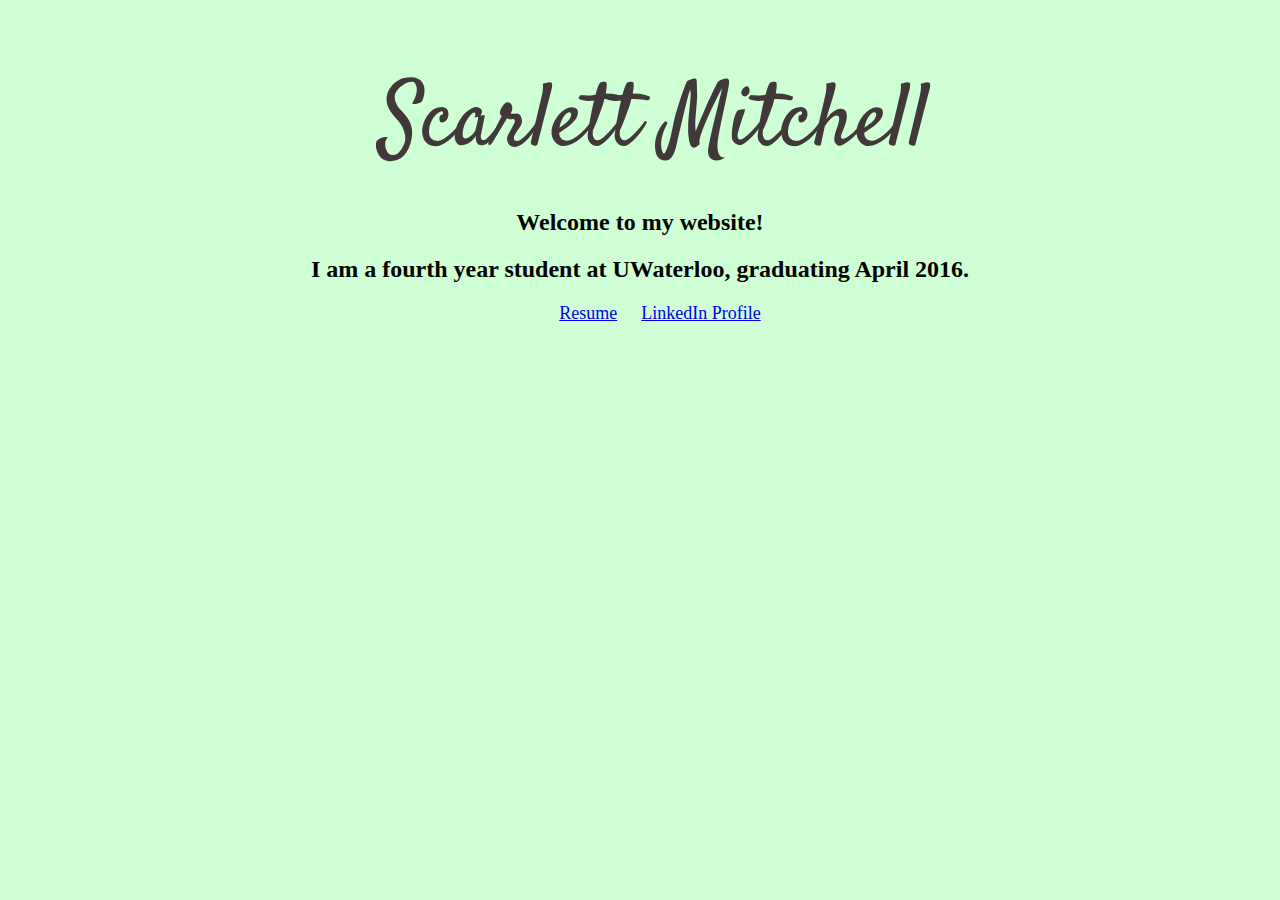
==== index.html @ d78d8861 "Update index.html" ====
<!DOCtypeHTML>
<title>Scarlett Mitchell</title>
<head>
	<link href='http://fonts.googleapis.com/css?family=Satisfy' rel='stylesheet' type='text/css'>
<style>
body {
	text-align: center;
	font-family: verdana;
	background: rgba(160,255,170,0.5);
}
h1 {
	font-family: 'Satisfy', cursive;
	font-weight: 300;
	font-size: 90px;
	margin: 60px 0 0 30px;
	color: #413839;
}
a {
	font: verdana;
}
li {
	display: inline;
	padding: 0 10px 0 10px;
	font-size:18px;
	font-family: verdana;
}
@media (max-width: 500px) {
	h1 {
		font-size: 60px;
	}
	h2 {
		font-size: 16px;
	}
	li {
		display: block;
		padding: 5px;
	}
}
</style>
</head>
<body>
	<h1>Scarlett Mitchell</h1>
	<h2>Welcome to my website!<h2>
	<h2>I am a fourth year student at UWaterloo, graduating April 2016.</h2>
	<ul>
		<li><a href="#">Resume</a href></li>
		<li><a href="https://ca.linkedin.com/in/scarlettmitchell" target="_blank">LinkedIn Profile</a href></li>
	</ul>
</body>
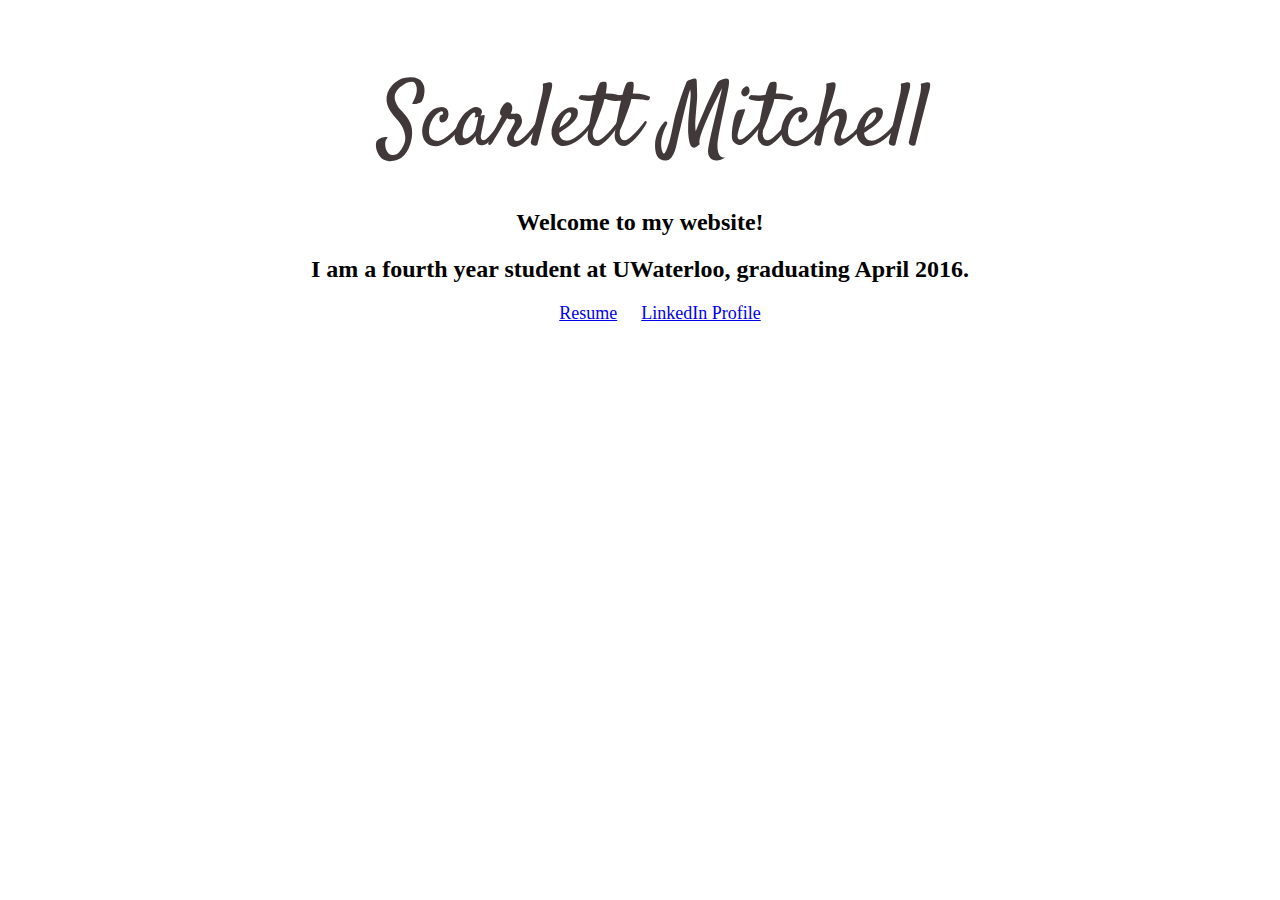
==== commit d678b7b2: "Update index.html" ====
--- a/index.html
+++ b/index.html
@@ -6,7 +6,7 @@
 body {
 	text-align: center;
 	font-family: verdana;
-	background: rgba(160,255,170,0.5);
+	background: rgba(160,255,170,0);
 }
 h1 {
 	font-family: 'Satisfy', cursive;
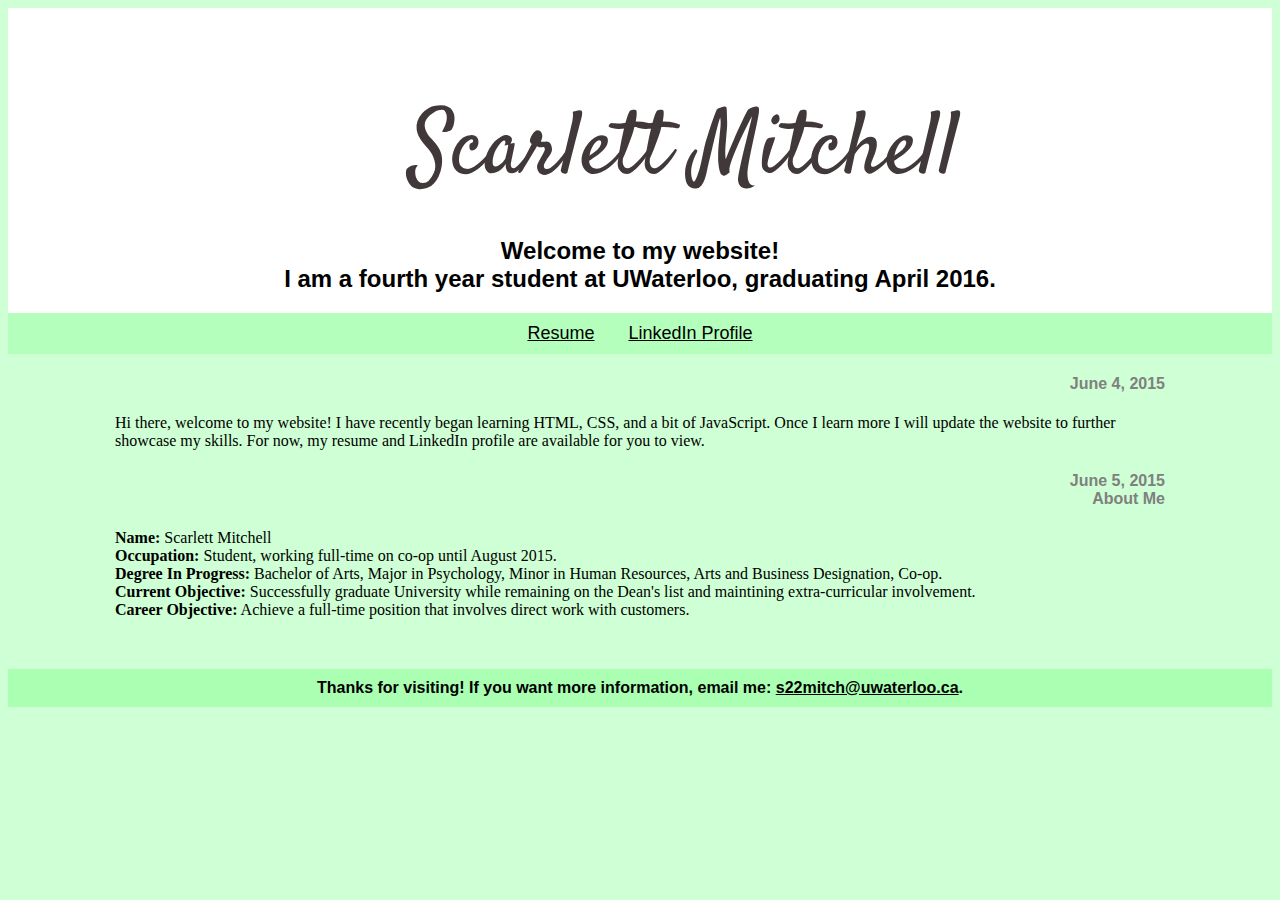
==== commit d1e3a7f9: "Update index" ====
--- a/index.html
+++ b/index.html
@@ -6,44 +6,93 @@
 body {
 	text-align: center;
 	font-family: verdana;
-	background: rgba(160,255,170,0);
+	background: rgba(160,255,170,0.5);
 }
 h1 {
 	font-family: 'Satisfy', cursive;
 	font-weight: 300;
 	font-size: 90px;
-	margin: 60px 0 0 30px;
+	margin: 40px 0 0 90px;
 	color: #413839;
+	text-align: center;
+}
+h2 {
+	font-family: helvetica;
+}
+header {
+	background: url("");
+	background-size: 100%;
+	background-position: 0px;
+	background-color: white;
+	padding-top: 40px;
 }
 a {
-	font: verdana;
+	font-family: helvetica;
+	color: black;
 }
 li {
 	display: inline;
-	padding: 0 10px 0 10px;
-	font-size:18px;
+	padding: 0 15px 0 15px;
+	font-size: 18px;
+}
+ul {
+	padding: 10px;
+	background: rgba(160,255,170,0.8);
+}
+h4 {
+	text-align: right;
+	color: gray; 
+}
+p {
 	font-family: verdana;
+	font-size: 16px;
+}
+article {
+	font-family: helvetica;
+	max-width: 1050px;
+	margin: 0 auto;
+	text-align: left;
+}
+footer {
+	background: rgba(160,255,170,0.8);
+	padding: 10px;
+	font-family: helvetica;	
+	text-align: center;
+	margin-top: 50px;
 }
 @media (max-width: 500px) {
 	h1 {
-		font-size: 60px;
+		font-size: 45px;
 	}
 	h2 {
-		font-size: 16px;
+		font-size: 18px;
 	}
 	li {
 		display: block;
 		padding: 5px;
+		font-size: 16px;
 	}
 }
 </style>
 </head>
-<body>
+
+<body> 
+<header>
 	<h1>Scarlett Mitchell</h1>
-	<h2>Welcome to my website!<h2>
-	<h2>I am a fourth year student at UWaterloo, graduating April 2016.</h2>
-	<ul>
+	<h2>Welcome to my website!<br>I am a fourth year student at UWaterloo, graduating April 2016.</h2>
+	<ul> 
 		<li><a href="#">Resume</a href></li>
 		<li><a href="https://ca.linkedin.com/in/scarlettmitchell" target="_blank">LinkedIn Profile</a href></li>
+		<!--<li><a href="#">Developer In-Training</a href</li> -->
 	</ul>
+</header>
+<article>
+	<h4>June 4, 2015</h4>
+	<p>Hi there, welcome to my website! I have recently began learning HTML, CSS, and a bit of JavaScript. Once I learn more I will update the website to further showcase my skills. For now, my resume and LinkedIn profile are available for you to view.<p>
+</article>
+<article>
+	<h4>June 5, 2015<br>About Me</h4>
+	<p><b>Name:</b> Scarlett Mitchell<br><b>Occupation:</b> Student, working full-time on co-op until August 2015.<br><b>Degree In Progress:</b> Bachelor of Arts, Major in Psychology, Minor in Human Resources, Arts and Business Designation, Co-op.<br><b>Current Objective:</b> Successfully graduate University while remaining on the Dean's list and maintining extra-curricular involvement.<br><b>Career Objective:</b> Achieve a full-time position that involves direct work with customers.</p>
+</article>
 </body>
+<footer><b>Thanks for visiting! If you want more information, email me: <a href="mailto:s22mitch@uwaterloo.ca">s22mitch@uwaterloo.ca</a>.</b></footer>
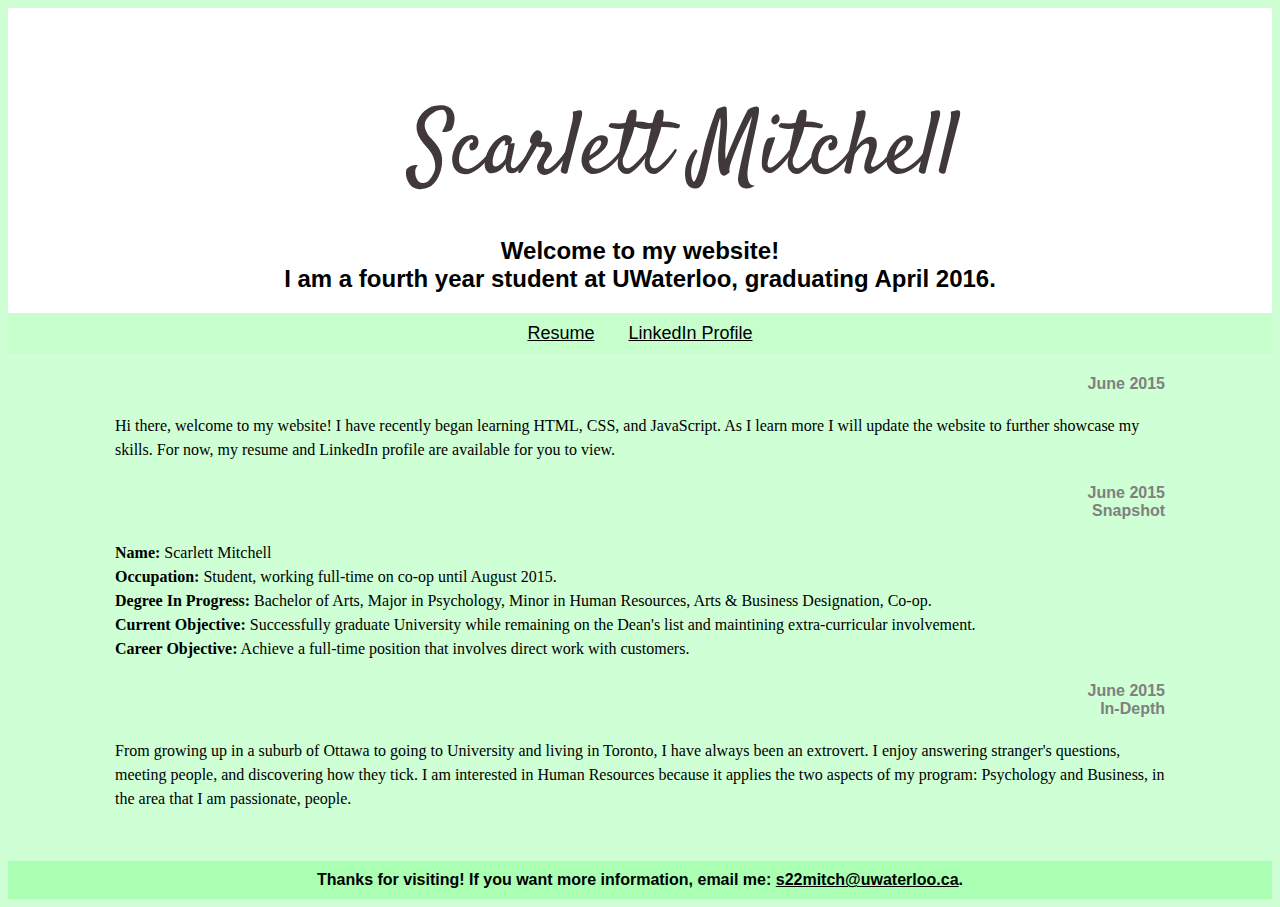
==== commit 0d1bbace: "Update Index" ====
--- a/index.html
+++ b/index.html
@@ -1,98 +1,107 @@
-<!DOCtypeHTML>
-<title>Scarlett Mitchell</title>
-<head>
-	<link href='http://fonts.googleapis.com/css?family=Satisfy' rel='stylesheet' type='text/css'>
-<style>
-body {
-	text-align: center;
-	font-family: verdana;
-	background: rgba(160,255,170,0.5);
-}
-h1 {
-	font-family: 'Satisfy', cursive;
-	font-weight: 300;
-	font-size: 90px;
-	margin: 40px 0 0 90px;
-	color: #413839;
-	text-align: center;
-}
-h2 {
-	font-family: helvetica;
-}
-header {
-	background: url("");
-	background-size: 100%;
-	background-position: 0px;
-	background-color: white;
-	padding-top: 40px;
-}
-a {
-	font-family: helvetica;
-	color: black;
-}
-li {
-	display: inline;
-	padding: 0 15px 0 15px;
-	font-size: 18px;
-}
-ul {
-	padding: 10px;
-	background: rgba(160,255,170,0.8);
-}
-h4 {
-	text-align: right;
-	color: gray; 
-}
-p {
-	font-family: verdana;
-	font-size: 16px;
-}
-article {
-	font-family: helvetica;
-	max-width: 1050px;
-	margin: 0 auto;
-	text-align: left;
-}
-footer {
-	background: rgba(160,255,170,0.8);
-	padding: 10px;
-	font-family: helvetica;	
-	text-align: center;
-	margin-top: 50px;
-}
-@media (max-width: 500px) {
-	h1 {
-		font-size: 45px;
-	}
-	h2 {
-		font-size: 18px;
-	}
-	li {
-		display: block;
-		padding: 5px;
-		font-size: 16px;
-	}
-}
-</style>
-</head>
-
-<body> 
-<header>
-	<h1>Scarlett Mitchell</h1>
-	<h2>Welcome to my website!<br>I am a fourth year student at UWaterloo, graduating April 2016.</h2>
-	<ul> 
-		<li><a href="#">Resume</a href></li>
-		<li><a href="https://ca.linkedin.com/in/scarlettmitchell" target="_blank">LinkedIn Profile</a href></li>
-		<!--<li><a href="#">Developer In-Training</a href</li> -->
-	</ul>
-</header>
-<article>
-	<h4>June 4, 2015</h4>
-	<p>Hi there, welcome to my website! I have recently began learning HTML, CSS, and a bit of JavaScript. Once I learn more I will update the website to further showcase my skills. For now, my resume and LinkedIn profile are available for you to view.<p>
-</article>
-<article>
-	<h4>June 5, 2015<br>About Me</h4>
-	<p><b>Name:</b> Scarlett Mitchell<br><b>Occupation:</b> Student, working full-time on co-op until August 2015.<br><b>Degree In Progress:</b> Bachelor of Arts, Major in Psychology, Minor in Human Resources, Arts and Business Designation, Co-op.<br><b>Current Objective:</b> Successfully graduate University while remaining on the Dean's list and maintining extra-curricular involvement.<br><b>Career Objective:</b> Achieve a full-time position that involves direct work with customers.</p>
-</article>
-</body>
-<footer><b>Thanks for visiting! If you want more information, email me: <a href="mailto:s22mitch@uwaterloo.ca">s22mitch@uwaterloo.ca</a>.</b></footer>
+<!DOCtypeHTML>
+<title>Scarlett Mitchell</title>
+<head>
+	<link href='http://fonts.googleapis.com/css?family=Satisfy' rel='stylesheet' type='text/css'>
+	<link rel="icon" href="http://digitalconfederacy.com/images/Articles/Urrday/GGInter/s/s.png" type="image/gif">
+<style>
+header {
+	background: url("http://img12.deviantart.net/0e00/i/2009/032/0/8/wood_wall_1440x1050_by_mugenb16.jpg");
+	background-size: cover;
+	background-repeat: no-repeat;
+	background-color: white;
+	padding-top: 40px;
+}
+body {
+	text-align: center;
+	font-family: verdana;
+	background: rgba(160,255,170,0.5);
+}
+h1 {
+	font-family: 'Satisfy', cursive;
+	font-weight: 300;
+	font-size: 90px;
+	margin: 40px 0 0 90px;
+	color: #413839;
+	text-align: center;
+}
+h2 {
+	font-family: helvetica;
+}
+a {
+	font-family: helvetica;
+	color: black;
+}
+li {
+	display: inline;
+	padding: 0 15px 0 15px;
+	font-size: 18px;
+}
+ul {
+	padding: 10px;
+	background: rgba(160,255,170,0.6);
+}
+h4 {
+	text-align: right;
+	color: gray; 
+}
+p {
+	font-family: verdana;
+	font-size: 16px;
+	line-height: 150%;
+}
+article {
+	font-family: helvetica;
+	max-width: 1050px;
+	margin: 0 auto;
+	text-align: left;
+}
+footer {
+	background: rgba(160,255,170,0.8);
+	padding: 10px;
+	font-family: helvetica;	
+	text-align: center;
+	margin-top: 50px;
+}
+@media (max-width: 500px) {
+	header {
+		padding-top: 18px;
+	}
+	h1 {
+		font-size: 45px;
+		text-align: center;
+	}
+	h2 {
+		font-size: 20px;
+	}
+	li {
+		display: block;
+		padding: 5px;
+		font-size: 18px;
+	}
+	p {
+		font-size: 18px;
+	}
+}
+</style>
+</head>
+
+<body> 
+<header>
+	<h1>Scarlett Mitchell</h1>
+	<h2>Welcome to my website!<br>I am a fourth year student at UWaterloo, graduating April 2016.</h2>
+	<ul> 
+		<li><a href="#">Resume</a href></li>
+		<li><a href="https://ca.linkedin.com/in/scarlettmitchell" target="_blank">LinkedIn Profile</a href></li>
+		<!-- <li><a href="DEV.html">Developer In-Training</a href></li> -->
+	</ul>
+</header>
+<article>
+	<h4>June 2015</h4>
+	<p>Hi there, welcome to my website! I have recently began learning HTML, CSS, and JavaScript. As I learn more I will update the website to further showcase my skills. For now, my resume and LinkedIn profile are available for you to view.<p>
+	<h4>June 2015<br>Snapshot</h4>
+	<p><b>Name:</b> Scarlett Mitchell<br><b>Occupation:</b> Student, working full-time on co-op until August 2015.<br><b>Degree In Progress:</b> Bachelor of Arts, Major in Psychology, Minor in Human Resources, Arts &amp; Business Designation, Co-op.<br><b>Current Objective:</b> Successfully graduate University while remaining on the Dean's list and maintining extra-curricular involvement.<br><b>Career Objective:</b> Achieve a full-time position that involves direct work with customers.</p>
+	<h4>June 2015<br>In-Depth</h4>
+	<p>From growing up in a suburb of Ottawa to going to University and living in Toronto, I have always been an extrovert. I enjoy answering stranger's questions, meeting people, and discovering how they tick. I am interested in Human Resources because it applies the two aspects of my program: Psychology and Business, in the area that I am passionate, people.<br><!--<br>Specifically in HR I would like a position in the field of recruitment. I want to be involved with the identification, interview process and hiring of new candidates.--></p>
+</article>
+</body>
+<footer><b>Thanks for visiting! If you want more information, email me: <a href="mailto:s22mitch@uwaterloo.ca">s22mitch@uwaterloo.ca</a>.</b></footer>
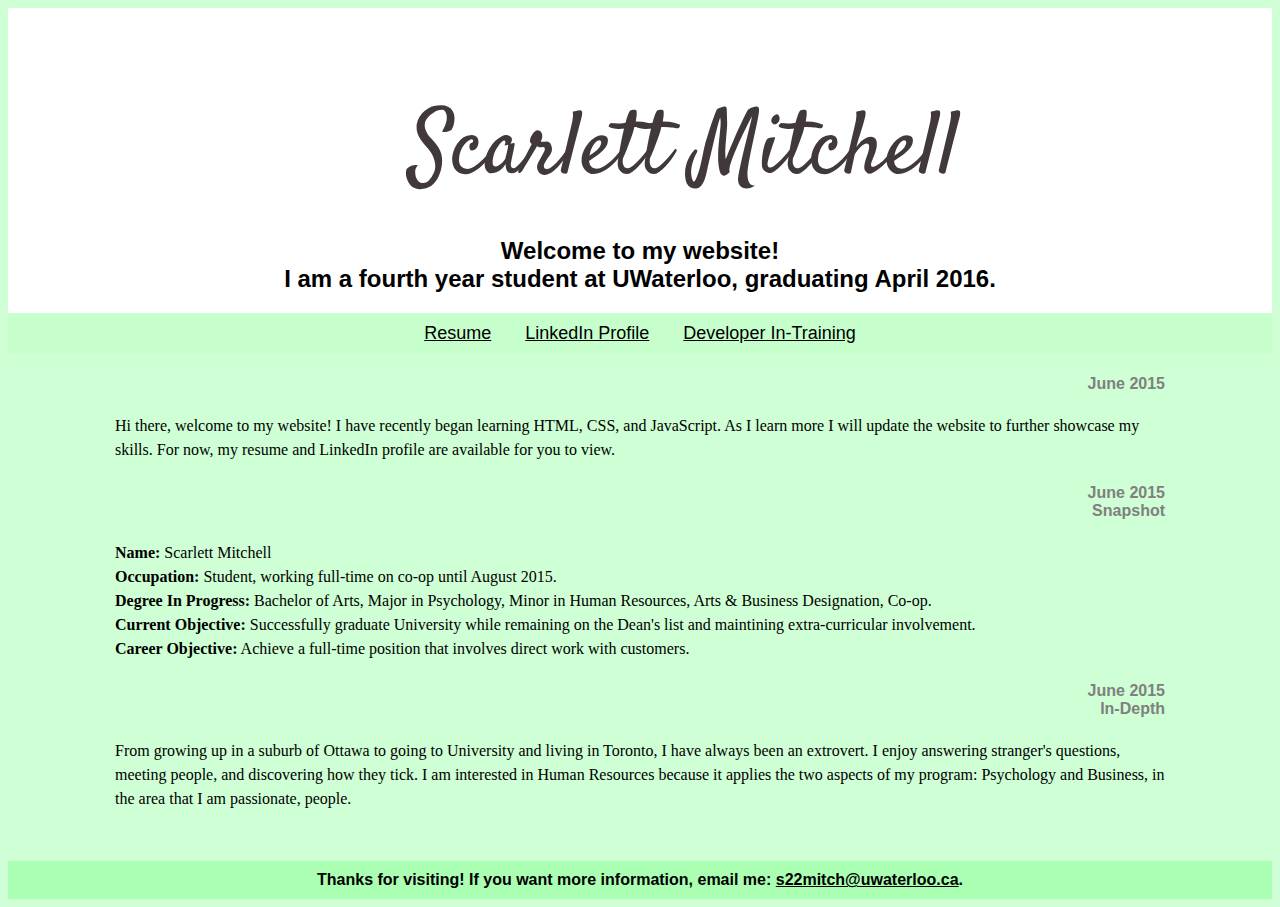
==== commit 7328fd12: "Update index" ====
--- a/index.html
+++ b/index.html
@@ -92,7 +92,7 @@
 	<ul> 
 		<li><a href="#">Resume</a href></li>
 		<li><a href="https://ca.linkedin.com/in/scarlettmitchell" target="_blank">LinkedIn Profile</a href></li>
-		<!-- <li><a href="DEV.html">Developer In-Training</a href></li> -->
+		<li><a href="DEV.html">Developer In-Training</a href></li>
 	</ul>
 </header>
 <article>
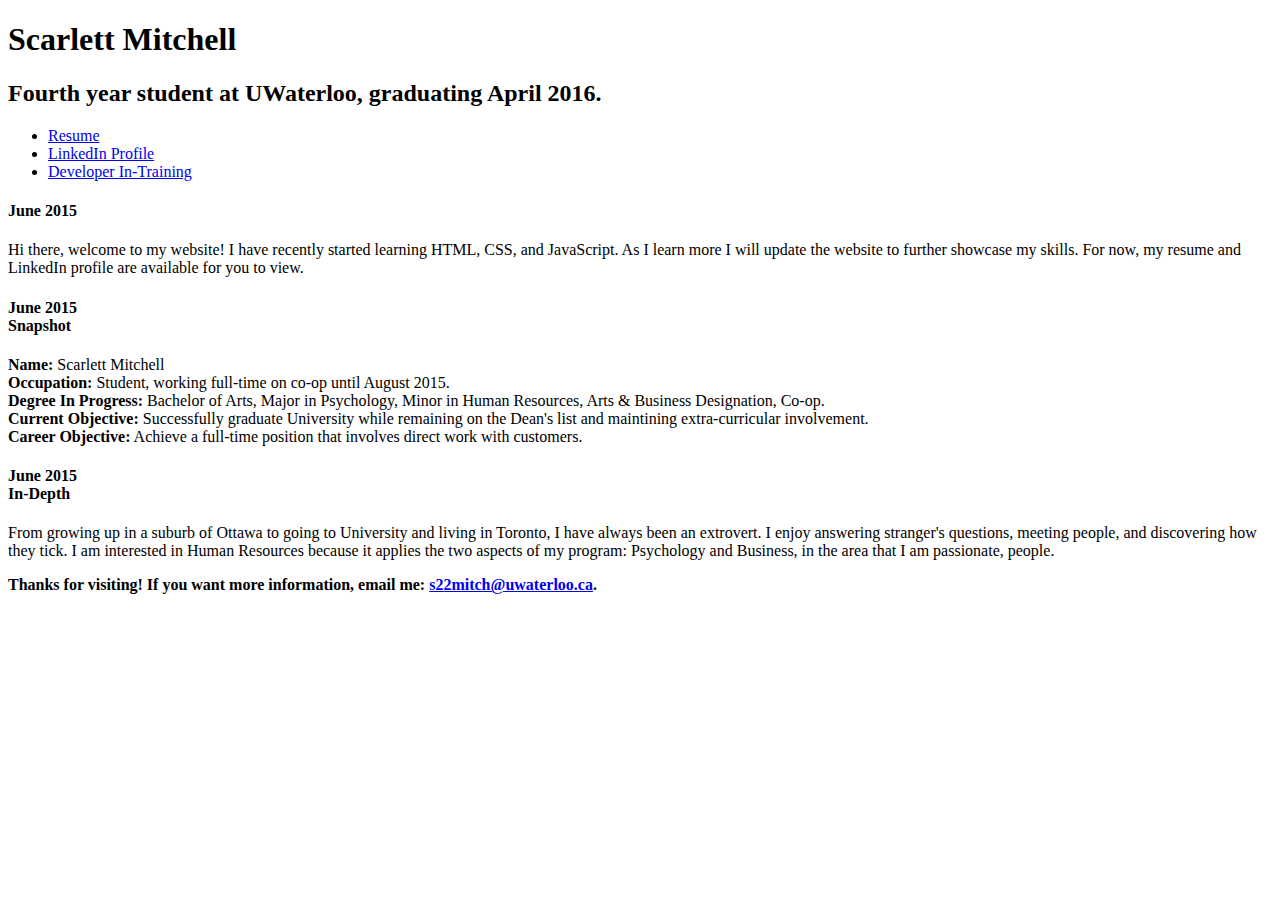
==== commit d7f4d8e8: "Update index" ====
--- a/index.html
+++ b/index.html
@@ -3,105 +3,28 @@
 <head>
 	<link href='http://fonts.googleapis.com/css?family=Satisfy' rel='stylesheet' type='text/css'>
 	<link rel="icon" href="http://digitalconfederacy.com/images/Articles/Urrday/GGInter/s/s.png" type="image/gif">
-<style>
-header {
-	background: url("http://img12.deviantart.net/0e00/i/2009/032/0/8/wood_wall_1440x1050_by_mugenb16.jpg");
-	background-size: cover;
-	background-repeat: no-repeat;
-	background-color: white;
-	padding-top: 40px;
-}
-body {
-	text-align: center;
-	font-family: verdana;
-	background: rgba(160,255,170,0.5);
-}
-h1 {
-	font-family: 'Satisfy', cursive;
-	font-weight: 300;
-	font-size: 90px;
-	margin: 40px 0 0 90px;
-	color: #413839;
-	text-align: center;
-}
-h2 {
-	font-family: helvetica;
-}
-a {
-	font-family: helvetica;
-	color: black;
-}
-li {
-	display: inline;
-	padding: 0 15px 0 15px;
-	font-size: 18px;
-}
-ul {
-	padding: 10px;
-	background: rgba(160,255,170,0.6);
-}
-h4 {
-	text-align: right;
-	color: gray; 
-}
-p {
-	font-family: verdana;
-	font-size: 16px;
-	line-height: 150%;
-}
-article {
-	font-family: helvetica;
-	max-width: 1050px;
-	margin: 0 auto;
-	text-align: left;
-}
-footer {
-	background: rgba(160,255,170,0.8);
-	padding: 10px;
-	font-family: helvetica;	
-	text-align: center;
-	margin-top: 50px;
-}
-@media (max-width: 500px) {
-	header {
-		padding-top: 18px;
-	}
-	h1 {
-		font-size: 45px;
-		text-align: center;
-	}
-	h2 {
-		font-size: 20px;
-	}
-	li {
-		display: block;
-		padding: 5px;
-		font-size: 18px;
-	}
-	p {
-		font-size: 18px;
-	}
-}
-</style>
+	<link type="text/css" rel="stylesheet" href="stylesheet.css"/>
+	<script src="https://ajax.googleapis.com/ajax/libs/jquery/1.11.3/jquery.min.js"></script>
 </head>
 
 <body> 
 <header>
 	<h1>Scarlett Mitchell</h1>
-	<h2>Welcome to my website!<br>I am a fourth year student at UWaterloo, graduating April 2016.</h2>
+	<h2>Fourth year student at UWaterloo, graduating April 2016.</h2>
 	<ul> 
-		<li><a href="#">Resume</a href></li>
-		<li><a href="https://ca.linkedin.com/in/scarlettmitchell" target="_blank">LinkedIn Profile</a href></li>
-		<li><a href="DEV.html">Developer In-Training</a href></li>
+		<li><a href="#" onClick="alert('Sorry, this page is under construction!')">Resume</a></li>
+		<li><a href="https://ca.linkedin.com/in/scarlettmitchell" target="_blank">LinkedIn Profile</a></li>
+		<li><a href="DEV.html">Developer In-Training</a></li>
 	</ul>
 </header>
 <article>
 	<h4>June 2015</h4>
-	<p>Hi there, welcome to my website! I have recently began learning HTML, CSS, and JavaScript. As I learn more I will update the website to further showcase my skills. For now, my resume and LinkedIn profile are available for you to view.<p>
+	<p>Hi there, welcome to my website! I have recently started learning HTML, CSS, and JavaScript. As I learn more I will update the website to further showcase my skills. For now, my resume and LinkedIn profile are available for you to view.<p>
 	<h4>June 2015<br>Snapshot</h4>
 	<p><b>Name:</b> Scarlett Mitchell<br><b>Occupation:</b> Student, working full-time on co-op until August 2015.<br><b>Degree In Progress:</b> Bachelor of Arts, Major in Psychology, Minor in Human Resources, Arts &amp; Business Designation, Co-op.<br><b>Current Objective:</b> Successfully graduate University while remaining on the Dean's list and maintining extra-curricular involvement.<br><b>Career Objective:</b> Achieve a full-time position that involves direct work with customers.</p>
 	<h4>June 2015<br>In-Depth</h4>
 	<p>From growing up in a suburb of Ottawa to going to University and living in Toronto, I have always been an extrovert. I enjoy answering stranger's questions, meeting people, and discovering how they tick. I am interested in Human Resources because it applies the two aspects of my program: Psychology and Business, in the area that I am passionate, people.<br><!--<br>Specifically in HR I would like a position in the field of recruitment. I want to be involved with the identification, interview process and hiring of new candidates.--></p>
 </article>
+<footer><b>Thanks for visiting! If you want more information, email me: <a href="mailto:s22mitch@uwaterloo.ca">s22mitch@uwaterloo.ca</a>.</b></footer>
 </body>
-<footer><b>Thanks for visiting! If you want more information, email me: <a href="mailto:s22mitch@uwaterloo.ca">s22mitch@uwaterloo.ca</a>.</b></footer>
+</hmtl>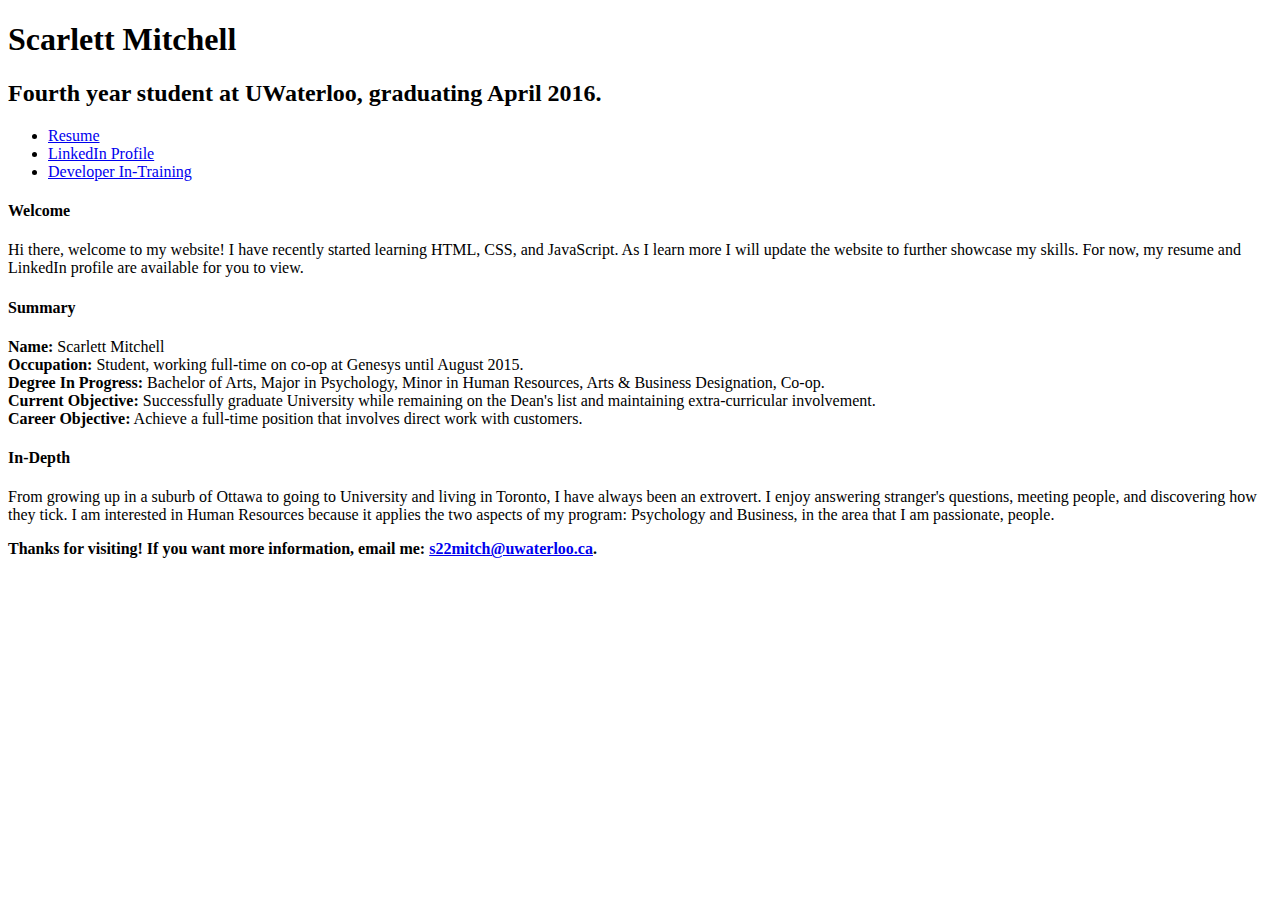
==== commit d0589e3c: "Update index and DEV" ====
--- a/index.html
+++ b/index.html
@@ -18,11 +18,11 @@
 	</ul>
 </header>
 <article>
-	<h4>June 2015</h4>
+	<h4>Welcome</h4>
 	<p>Hi there, welcome to my website! I have recently started learning HTML, CSS, and JavaScript. As I learn more I will update the website to further showcase my skills. For now, my resume and LinkedIn profile are available for you to view.<p>
-	<h4>June 2015<br>Snapshot</h4>
-	<p><b>Name:</b> Scarlett Mitchell<br><b>Occupation:</b> Student, working full-time on co-op until August 2015.<br><b>Degree In Progress:</b> Bachelor of Arts, Major in Psychology, Minor in Human Resources, Arts &amp; Business Designation, Co-op.<br><b>Current Objective:</b> Successfully graduate University while remaining on the Dean's list and maintining extra-curricular involvement.<br><b>Career Objective:</b> Achieve a full-time position that involves direct work with customers.</p>
-	<h4>June 2015<br>In-Depth</h4>
+	<h4>Summary</h4>
+	<p><b>Name:</b> Scarlett Mitchell<br><b>Occupation:</b> Student, working full-time on co-op at Genesys until August 2015.<br><b>Degree In Progress:</b> Bachelor of Arts, Major in Psychology, Minor in Human Resources, Arts &amp; Business Designation, Co-op.<br><b>Current Objective:</b> Successfully graduate University while remaining on the Dean's list and maintaining extra-curricular involvement.<br><b>Career Objective:</b> Achieve a full-time position that involves direct work with customers.</p>
+	<h4>In-Depth</h4>
 	<p>From growing up in a suburb of Ottawa to going to University and living in Toronto, I have always been an extrovert. I enjoy answering stranger's questions, meeting people, and discovering how they tick. I am interested in Human Resources because it applies the two aspects of my program: Psychology and Business, in the area that I am passionate, people.<br><!--<br>Specifically in HR I would like a position in the field of recruitment. I want to be involved with the identification, interview process and hiring of new candidates.--></p>
 </article>
 <footer><b>Thanks for visiting! If you want more information, email me: <a href="mailto:s22mitch@uwaterloo.ca">s22mitch@uwaterloo.ca</a>.</b></footer>
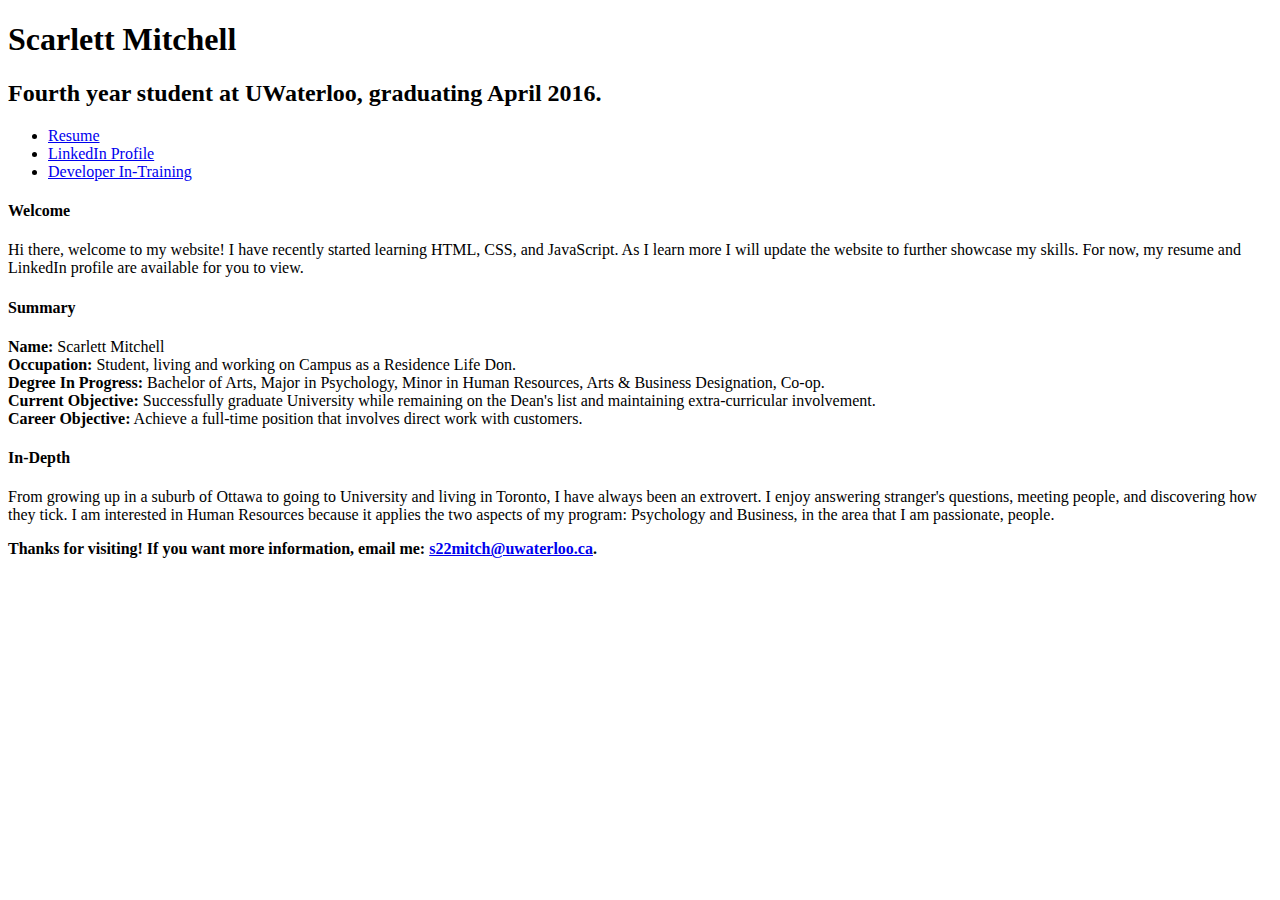
==== commit d7ddd395: "Update Index" ====
--- a/index.html
+++ b/index.html
@@ -21,7 +21,7 @@
 	<h4>Welcome</h4>
 	<p>Hi there, welcome to my website! I have recently started learning HTML, CSS, and JavaScript. As I learn more I will update the website to further showcase my skills. For now, my resume and LinkedIn profile are available for you to view.<p>
 	<h4>Summary</h4>
-	<p><b>Name:</b> Scarlett Mitchell<br><b>Occupation:</b> Student, working full-time on co-op at Genesys until August 2015.<br><b>Degree In Progress:</b> Bachelor of Arts, Major in Psychology, Minor in Human Resources, Arts &amp; Business Designation, Co-op.<br><b>Current Objective:</b> Successfully graduate University while remaining on the Dean's list and maintaining extra-curricular involvement.<br><b>Career Objective:</b> Achieve a full-time position that involves direct work with customers.</p>
+	<p><b>Name:</b> Scarlett Mitchell<br><b>Occupation:</b> Student, living and working on  Campus as a Residence Life Don.<br><b>Degree In Progress:</b> Bachelor of Arts, Major in Psychology, Minor in Human Resources, Arts &amp; Business Designation, Co-op.<br><b>Current Objective:</b> Successfully graduate University while remaining on the Dean's list and maintaining extra-curricular involvement.<br><b>Career Objective:</b> Achieve a full-time position that involves direct work with customers.</p>
 	<h4>In-Depth</h4>
 	<p>From growing up in a suburb of Ottawa to going to University and living in Toronto, I have always been an extrovert. I enjoy answering stranger's questions, meeting people, and discovering how they tick. I am interested in Human Resources because it applies the two aspects of my program: Psychology and Business, in the area that I am passionate, people.<br><!--<br>Specifically in HR I would like a position in the field of recruitment. I want to be involved with the identification, interview process and hiring of new candidates.--></p>
 </article>
